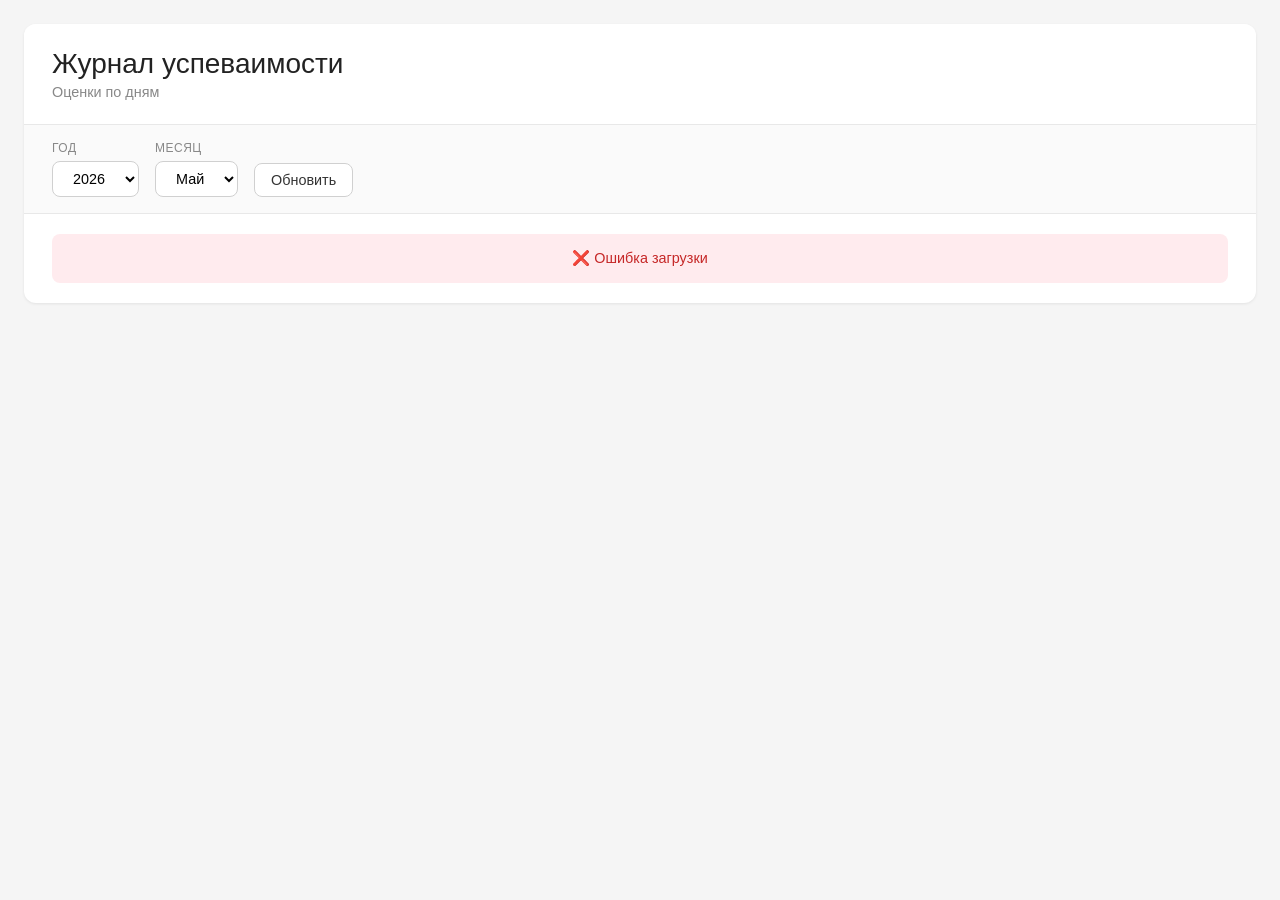
==== index.html @ e05f304c "подключение к бд, получение и внос данных в бд из веб-приложения,получение данных из файла с послед " ====
<!DOCTYPE html>
<html lang="ru">
<head>
    <meta charset="UTF-8">
    <meta name="viewport" content="width=device-width, initial-scale=1.0">
    <title>Редактор оценок</title>
    <style>
        * {
            margin: 0;
            padding: 0;
            box-sizing: border-box;
        }

        body {
            font-family: -apple-system, BlinkMacSystemFont, 'Segoe UI', Roboto, Helvetica, Arial, sans-serif;
            background: #f5f5f5;
            color: #333;
            padding: 24px;
        }

        .container {
            max-width: 1400px;
            margin: 0 auto;
            background: #ffffff;
            border-radius: 12px;
            box-shadow: 0 1px 3px rgba(0,0,0,0.08);
            overflow: hidden;
        }

        .header {
            padding: 24px 28px;
            border-bottom: 1px solid #e8e8e8;
            background: #ffffff;
        }

        .header h1 {
            font-size: 1.75rem;
            font-weight: 500;
            color: #222;
            margin-bottom: 4px;
        }

        .header p {
            font-size: 0.9rem;
            color: #888;
        }

        .controls {
            padding: 16px 28px;
            background: #fafafa;
            border-bottom: 1px solid #e8e8e8;
            display: flex;
            gap: 16px;
            align-items: flex-end;
            flex-wrap: wrap;
            justify-content: space-between;
        }

        .controls-left {
            display: flex;
            gap: 16px;
            align-items: flex-end;
            flex-wrap: wrap;
        }

        .save-status {
            font-size: 0.85rem;
            color: #4caf50;
        }

        .control-group {
            display: flex;
            flex-direction: column;
            gap: 6px;
        }

        .control-group label {
            font-size: 0.75rem;
            font-weight: 500;
            color: #888;
            text-transform: uppercase;
            letter-spacing: 0.5px;
        }

        select, button {
            padding: 8px 16px;
            border: 1px solid #d0d0d0;
            border-radius: 8px;
            font-size: 0.9rem;
            background: #ffffff;
            cursor: pointer;
            transition: all 0.2s ease;
            font-family: inherit;
        }

        select:hover, button:hover {
            border-color: #999;
        }

        button {
            background: #ffffff;
            color: #333;
            font-weight: 500;
        }

        button:hover {
            background: #f0f0f0;
        }

        .loading {
            text-align: center;
            padding: 60px 20px;
            color: #aaa;
            font-size: 0.9rem;
        }

        .spinner {
            width: 32px;
            height: 32px;
            border: 2px solid #e0e0e0;
            border-top-color: #aaa;
            border-radius: 50%;
            animation: spin 0.8s linear infinite;
            margin: 0 auto 16px;
        }

        @keyframes spin {
            to { transform: rotate(360deg); }
        }

        .table-wrapper {
            overflow-x: auto;
            padding: 20px 28px;
            max-height: 70vh;
            overflow-y: auto;
        }

        .grades-table {
            width: 100%;
            border-collapse: collapse;
            font-size: 0.85rem;
            min-width: 700px;
        }

        .grades-table th {
            text-align: center;
            padding: 12px 8px;
            font-weight: 500;
            color: #666;
            border-bottom: 1px solid #e8e8e8;
            background: #ffffff;
            font-size: 0.8rem;
            position: sticky;
            top: 0;
            z-index: 10;
        }

        .grades-table td {
            padding: 8px;
            text-align: center;
            border-bottom: 1px solid #f0f0f0;
        }

        .grades-table tr:hover td {
            background-color: #f9f9f9;
        }

        .student-name {
            font-weight: 500;
            color: #222;
            text-align: left;
            background: #ffffff;
            position: sticky;
            left: 0;
            z-index: 5;
        }

        .grade-cell {
            cursor: pointer;
            border-radius: 6px;
            transition: all 0.2s ease;
            min-width: 60px;
        }

        .grade-cell:hover {
            transform: scale(1.05);
            box-shadow: 0 2px 8px rgba(0,0,0,0.1);
        }

        .grade-5 {
            background-color: #e8f5e9;
            color: #2e7d32;
        }

        .grade-4 {
            background-color: #e3f2fd;
            color: #1565c0;
        }

        .grade-3 {
            background-color: #fff8e1;
            color: #f57f17;
        }

        .grade-2 {
            background-color: #ffebee;
            color: #c62828;
        }

        .grade-absent {
            background-color: #f5f5f5;
            color: #999;
            font-style: italic;
        }

        .grade-excused {
            background-color: #e8eaf6;
            color: #5c6bc0;
            font-style: italic;
        }

        .grade-empty {
            background-color: #ffffff;
            color: #ccc;
        }

        .stats {
            padding: 16px 28px;
            background: #fafafa;
            border-top: 1px solid #e8e8e8;
            display: flex;
            gap: 24px;
            flex-wrap: wrap;
            font-size: 0.85rem;
        }

        .stat-item {
            display: flex;
            align-items: baseline;
            gap: 8px;
        }

        .stat-label {
            color: #888;
        }

        .stat-value {
            font-weight: 600;
            color: #333;
        }

        .error-message {
            background: #ffebee;
            color: #c62828;
            padding: 16px;
            margin: 20px 28px;
            border-radius: 8px;
            text-align: center;
            font-size: 0.9rem;
        }

        /* Модальное окно */
        .modal {
            display: none;
            position: fixed;
            z-index: 1000;
            left: 0;
            top: 0;
            width: 100%;
            height: 100%;
            background-color: rgba(0,0,0,0.5);
            animation: fadeIn 0.2s;
        }

        .modal-content {
            background-color: #fff;
            margin: 20% auto;
            padding: 0;
            border-radius: 12px;
            width: 300px;
            box-shadow: 0 4px 20px rgba(0,0,0,0.2);
            animation: slideIn 0.2s;
        }

        @keyframes slideIn {
            from {
                transform: translateY(-50px);
                opacity: 0;
            }
            to {
                transform: translateY(0);
                opacity: 1;
            }
        }

        .modal-header {
            padding: 16px 20px;
            border-bottom: 1px solid #e8e8e8;
            font-weight: 500;
        }

        .modal-body {
            padding: 20px;
        }

        .grade-buttons {
            display: grid;
            grid-template-columns: repeat(2, 1fr);
            gap: 10px;
            margin-bottom: 15px;
        }

        .grade-btn {
            padding: 12px;
            font-size: 1.2rem;
            font-weight: 600;
            border: 1px solid #d0d0d0;
            background: #fff;
            border-radius: 8px;
            cursor: pointer;
            transition: all 0.2s;
        }

        .grade-btn:hover {
            transform: scale(1.02);
        }

        .grade-btn-5:hover { background: #e8f5e9; border-color: #4caf50; }
        .grade-btn-4:hover { background: #e3f2fd; border-color: #2196f3; }
        .grade-btn-3:hover { background: #fff8e1; border-color: #ff9800; }
        .grade-btn-2:hover { background: #ffebee; border-color: #f44336; }

        .absent-buttons {
            display: flex;
            gap: 10px;
            margin-top: 10px;
            padding-top: 10px;
            border-top: 1px solid #e8e8e8;
        }

        .absent-btn {
            flex: 1;
            padding: 10px;
            background: #f5f5f5;
            border: 1px solid #d0d0d0;
            border-radius: 8px;
            cursor: pointer;
            font-size: 0.85rem;
        }

        .absent-btn:hover {
            background: #e0e0e0;
        }

        .modal-footer {
            padding: 12px 20px;
            border-top: 1px solid #e8e8e8;
            text-align: right;
        }

        .close-btn {
            padding: 8px 16px;
            background: #f5f5f5;
            border: none;
            border-radius: 6px;
            cursor: pointer;
        }

        .save-indicator {
            font-size: 0.8rem;
            color: #4caf50;
            margin-left: 10px;
        }

        @media (max-width: 640px) {
            body { padding: 16px; }
            .header, .controls, .table-wrapper, .stats {
                padding-left: 16px;
                padding-right: 16px;
            }
            .grades-table { font-size: 0.75rem; }
            .grade-cell { min-width: 50px; }
        }
    </style>
</head>
<body>
<div class="container">
    <div class="header">
        <h1>Журнал успеваимости</h1>
        <p>Оценки по дням</p>
    </div>

    <div class="controls">
        <div class="controls-left">
            <div class="control-group">
                <label>Год</label>
                <select id="yearSelect">
                    <option value="2026" selected>2026</option>
                </select>
            </div>
            <div class="control-group">
                <label>Месяц</label>
                <select id="monthSelect">
                    <option value="5" selected>Май</option>
                </select>
            </div>
            <button onclick="loadGrades()">Обновить</button>
        </div>
        <div id="saveStatus" class="save-status"></div>
    </div>

    <div id="content">
        <div class="loading">
            <div class="spinner"></div>
            <p>Загрузка...</p>
        </div>
    </div>
</div>

<!-- Модальное окно -->
<div id="gradeModal" class="modal">
    <div class="modal-content">
        <div class="modal-header">
            <span id="modalStudentName"></span> - <span id="modalDate"></span>
        </div>
        <div class="modal-body">
            <div class="grade-buttons">
                <button class="grade-btn grade-btn-5" onclick="setGrade(5)">5</button>
                <button class="grade-btn grade-btn-4" onclick="setGrade(4)">4</button>
                <button class="grade-btn grade-btn-3" onclick="setGrade(3)">3</button>
                <button class="grade-btn grade-btn-2" onclick="setGrade(2)">2</button>
            </div>
            <div class="absent-buttons">
                <button class="absent-btn" onclick="setAbsent('absent')">Н</button>
                <button class="absent-btn" onclick="setAbsent('excused')">УВ</button>
                <button class="absent-btn" onclick="clearGrade()">Очистить</button>
            </div>
        </div>
        <div class="modal-footer">
            <button class="close-btn" onclick="closeModal()">Отмена</button>
        </div>
    </div>
</div>

<script>
    let currentContext = null;

    async function loadGrades() {
        const year = document.getElementById('yearSelect').value;
        const month = document.getElementById('monthSelect').value;
        const contentDiv = document.getElementById('content');

        contentDiv.innerHTML = `
            <div class="loading">
                <div class="spinner"></div>
                <p>Загрузка...</p>
            </div>
        `;

        try {
            const response = await fetch(`/api/grades?year=${year}&month=${month}`);
            if (!response.ok) throw new Error('Ошибка загрузки');
            const data = await response.json();
            displayGrades(data);
        } catch (error) {
            contentDiv.innerHTML = `<div class="error-message">❌ ${error.message}</div>`;
        }
    }

    function displayGrades(data) {
        if (!data || data.length === 0) {
            document.getElementById('content').innerHTML = `<div class="error-message">Нет данных</div>`;
            return;
        }

        const days = Object.keys(data[0])
            .filter(k => k.startsWith('day_'))
            .map(k => parseInt(k.split('_')[1]))
            .sort((a, b) => a - b);

        let totalGrades = 0, sumGrades = 0;
        const gradeCounts = {5: 0, 4: 0, 3: 0, 2: 0};

        data.forEach(student => {
            days.forEach(day => {
                const cell = student[`day_${day}`];
                if (cell && cell.value && cell.status === 'present') {
                    totalGrades++;
                    sumGrades += cell.value;
                    if (gradeCounts[cell.value] !== undefined) gradeCounts[cell.value]++;
                }
            });
        });

        const avgGrade = totalGrades > 0 ? (sumGrades / totalGrades).toFixed(2) : '—';

        let html = `<div class="table-wrapper"><table class="grades-table"><thead><tr>
            <th>Студент</th>${days.map(d => `<th>${d}</th>`).join('')}<th>Ср.</th>
        </tr></thead><tbody>`;

        data.forEach(student => {
            let sSum = 0, sCnt = 0;
            html += `<tr data-student-id="${student.student_id}">`;
            html += `<td class="student-name">${student.student_name}</td>`;

            days.forEach(day => {
                const cell = student[`day_${day}`];
                let displayText = '';
                let displayClass = 'grade-cell grade-empty';

                if (cell && cell.value && cell.status === 'present') {
                    displayText = cell.value;
                    displayClass = `grade-cell grade-${cell.value}`;
                    sSum += cell.value;
                    sCnt++;
                } else if (cell && cell.status === 'absent') {
                    displayText = 'Н';
                    displayClass = 'grade-cell grade-absent';
                } else if (cell && cell.status === 'excused') {
                    displayText = 'УВ';
                    displayClass = 'grade-cell grade-excused';
                } else {
                    displayText = '—';
                    displayClass = 'grade-cell grade-empty';
                }

                html += `<td class="${displayClass}" onclick="openModal(${student.student_id}, '${student.student_name}', ${day})">${displayText}</td>`;
            });

            const sAvg = sCnt > 0 ? (sSum / sCnt).toFixed(2) : '—';
            html += `<td class="grade-cell" style="font-weight:500">${sAvg}</td>`;
            html += `</tr>`;
        });

        html += `<tr style="background:#f9f9f9"><td class="student-name" style="font-weight:500">Итого</td>
            ${days.map(() => '<td></td>').join('')}
            <td class="grade-cell" style="font-weight:600">${avgGrade}</td>
         </tr>`;

        html += `</tbody></table></div>
            <div class="stats">
                <div class="stat-item"><span class="stat-label">Всего</span><span class="stat-value">${totalGrades}</span></div>
                <div class="stat-item"><span class="stat-label">Ср.балл</span><span class="stat-value">${avgGrade}</span></div>
                <div class="stat-item"><span class="stat-label">5 -</span><span class="stat-value">${gradeCounts[5]}</span></div>
                <div class="stat-item"><span class="stat-label">4 -</span><span class="stat-value">${gradeCounts[4]}</span></div>
                <div class="stat-item"><span class="stat-label">3 -</span><span class="stat-value">${gradeCounts[3]}</span></div>
                <div class="stat-item"><span class="stat-label">2 -</span><span class="stat-value">${gradeCounts[2]}</span></div>
            </div>`;

        document.getElementById('content').innerHTML = html;
    }

    function openModal(studentId, studentName, day) {
        const year = document.getElementById('yearSelect').value;
        const month = document.getElementById('monthSelect').value;
        const date = `${year}-${String(month).padStart(2, '0')}-${String(day).padStart(2, '0')}`;

        currentContext = {
            studentId: studentId,
            date: date,
            day: day
        };

        document.getElementById('modalStudentName').innerText = studentName;
        document.getElementById('modalDate').innerText = `${day}.${month}.${year}`;
        document.getElementById('gradeModal').style.display = 'block';
    }

    async function setGrade(grade) {
        if (!currentContext) return;

        await saveGrade(currentContext.studentId, currentContext.date, grade, null);
        closeModal();
        await loadGrades();
        showSaveStatus('Оценка сохранена');
    }

    async function setAbsent(status) {
        if (!currentContext) return;

        await saveGrade(currentContext.studentId, currentContext.date, null, status);
        closeModal();
        await loadGrades();
        showSaveStatus(status === 'absent' ? 'Отмечен как отсутствие' : 'Отмечена уважительная причина');
    }

    async function clearGrade() {
        if (!currentContext) return;

        await saveGrade(currentContext.studentId, currentContext.date, null, '');
        closeModal();
        await loadGrades();
        showSaveStatus('Оценка очищена');
    }

    async function saveGrade(studentId, date, grade, status) {
        try {
            const response = await fetch('/api/set-grade', {
                method: 'POST',
                headers: {
                    'Content-Type': 'application/json',
                },
                body: JSON.stringify({
                    student_id: studentId,
                    date: date,
                    grade: grade,
                    status: status
                })
            });

            if (!response.ok) {
                throw new Error('Ошибка сохранения');
            }
        } catch (error) {
            console.error('Save error:', error);
            showSaveStatus('Ошибка сохранения');
        }
    }

    function closeModal() {
        document.getElementById('gradeModal').style.display = 'none';
        currentContext = null;
    }

    function showSaveStatus(message) {
        const statusDiv = document.getElementById('saveStatus');
        statusDiv.innerText = message;
        setTimeout(() => {
            statusDiv.innerText = '';
        }, 2000);
    }

    window.onclick = function(event) {
        const modal = document.getElementById('gradeModal');
        if (event.target === modal) {
            closeModal();
        }
    }

    window.onload = loadGrades;
</script>
</body>
</html>
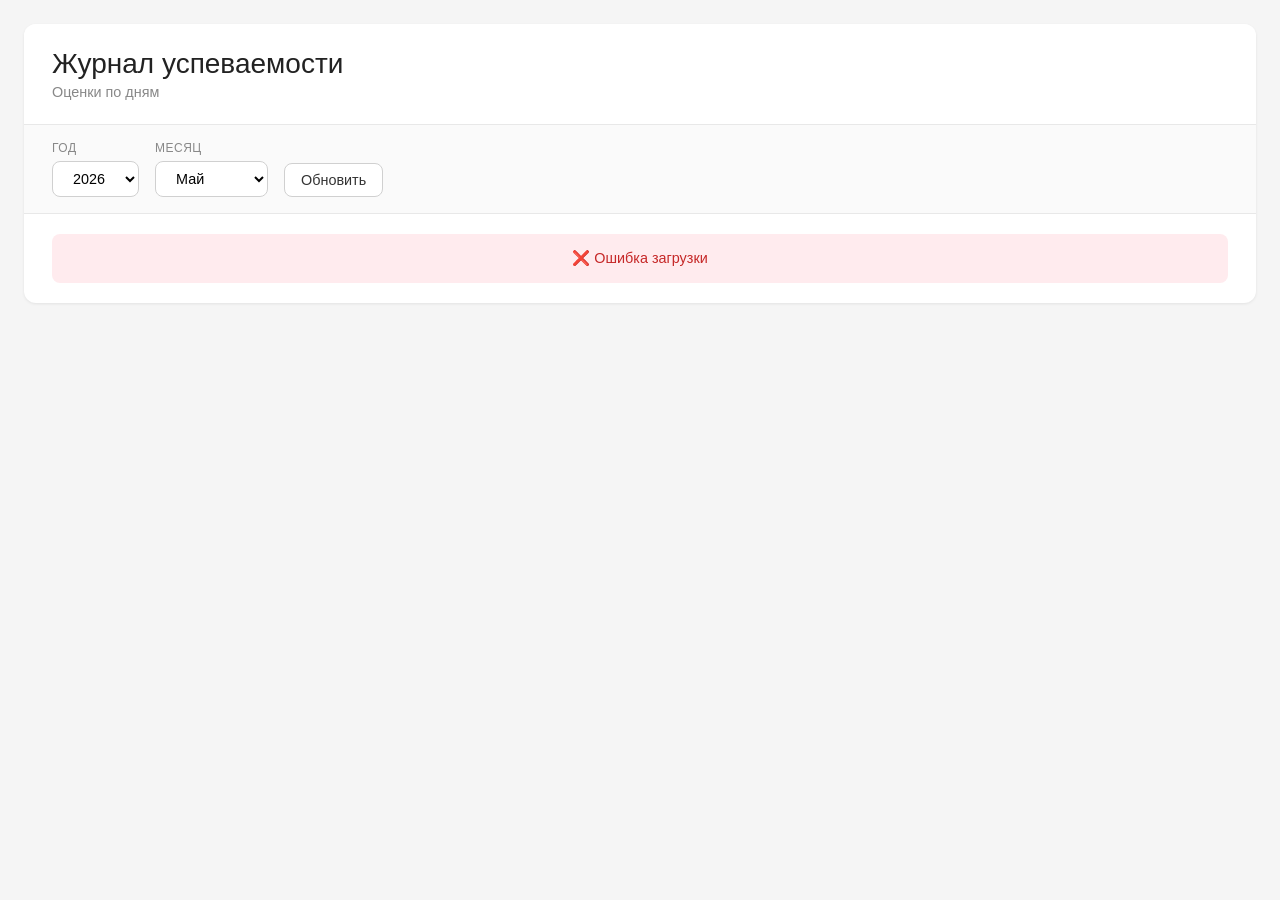
==== commit 8e3a8a73: "upd" ====
--- a/index.html
+++ b/index.html
@@ -4,389 +4,12 @@
     <meta charset="UTF-8">
     <meta name="viewport" content="width=device-width, initial-scale=1.0">
     <title>Редактор оценок</title>
-    <style>
-        * {
-            margin: 0;
-            padding: 0;
-            box-sizing: border-box;
-        }
-
-        body {
-            font-family: -apple-system, BlinkMacSystemFont, 'Segoe UI', Roboto, Helvetica, Arial, sans-serif;
-            background: #f5f5f5;
-            color: #333;
-            padding: 24px;
-        }
-
-        .container {
-            max-width: 1400px;
-            margin: 0 auto;
-            background: #ffffff;
-            border-radius: 12px;
-            box-shadow: 0 1px 3px rgba(0,0,0,0.08);
-            overflow: hidden;
-        }
-
-        .header {
-            padding: 24px 28px;
-            border-bottom: 1px solid #e8e8e8;
-            background: #ffffff;
-        }
-
-        .header h1 {
-            font-size: 1.75rem;
-            font-weight: 500;
-            color: #222;
-            margin-bottom: 4px;
-        }
-
-        .header p {
-            font-size: 0.9rem;
-            color: #888;
-        }
-
-        .controls {
-            padding: 16px 28px;
-            background: #fafafa;
-            border-bottom: 1px solid #e8e8e8;
-            display: flex;
-            gap: 16px;
-            align-items: flex-end;
-            flex-wrap: wrap;
-            justify-content: space-between;
-        }
-
-        .controls-left {
-            display: flex;
-            gap: 16px;
-            align-items: flex-end;
-            flex-wrap: wrap;
-        }
-
-        .save-status {
-            font-size: 0.85rem;
-            color: #4caf50;
-        }
-
-        .control-group {
-            display: flex;
-            flex-direction: column;
-            gap: 6px;
-        }
-
-        .control-group label {
-            font-size: 0.75rem;
-            font-weight: 500;
-            color: #888;
-            text-transform: uppercase;
-            letter-spacing: 0.5px;
-        }
-
-        select, button {
-            padding: 8px 16px;
-            border: 1px solid #d0d0d0;
-            border-radius: 8px;
-            font-size: 0.9rem;
-            background: #ffffff;
-            cursor: pointer;
-            transition: all 0.2s ease;
-            font-family: inherit;
-        }
-
-        select:hover, button:hover {
-            border-color: #999;
-        }
-
-        button {
-            background: #ffffff;
-            color: #333;
-            font-weight: 500;
-        }
-
-        button:hover {
-            background: #f0f0f0;
-        }
-
-        .loading {
-            text-align: center;
-            padding: 60px 20px;
-            color: #aaa;
-            font-size: 0.9rem;
-        }
-
-        .spinner {
-            width: 32px;
-            height: 32px;
-            border: 2px solid #e0e0e0;
-            border-top-color: #aaa;
-            border-radius: 50%;
-            animation: spin 0.8s linear infinite;
-            margin: 0 auto 16px;
-        }
-
-        @keyframes spin {
-            to { transform: rotate(360deg); }
-        }
-
-        .table-wrapper {
-            overflow-x: auto;
-            padding: 20px 28px;
-            max-height: 70vh;
-            overflow-y: auto;
-        }
-
-        .grades-table {
-            width: 100%;
-            border-collapse: collapse;
-            font-size: 0.85rem;
-            min-width: 700px;
-        }
-
-        .grades-table th {
-            text-align: center;
-            padding: 12px 8px;
-            font-weight: 500;
-            color: #666;
-            border-bottom: 1px solid #e8e8e8;
-            background: #ffffff;
-            font-size: 0.8rem;
-            position: sticky;
-            top: 0;
-            z-index: 10;
-        }
-
-        .grades-table td {
-            padding: 8px;
-            text-align: center;
-            border-bottom: 1px solid #f0f0f0;
-        }
-
-        .grades-table tr:hover td {
-            background-color: #f9f9f9;
-        }
-
-        .student-name {
-            font-weight: 500;
-            color: #222;
-            text-align: left;
-            background: #ffffff;
-            position: sticky;
-            left: 0;
-            z-index: 5;
-        }
-
-        .grade-cell {
-            cursor: pointer;
-            border-radius: 6px;
-            transition: all 0.2s ease;
-            min-width: 60px;
-        }
-
-        .grade-cell:hover {
-            transform: scale(1.05);
-            box-shadow: 0 2px 8px rgba(0,0,0,0.1);
-        }
-
-        .grade-5 {
-            background-color: #e8f5e9;
-            color: #2e7d32;
-        }
-
-        .grade-4 {
-            background-color: #e3f2fd;
-            color: #1565c0;
-        }
-
-        .grade-3 {
-            background-color: #fff8e1;
-            color: #f57f17;
-        }
-
-        .grade-2 {
-            background-color: #ffebee;
-            color: #c62828;
-        }
-
-        .grade-absent {
-            background-color: #f5f5f5;
-            color: #999;
-            font-style: italic;
-        }
-
-        .grade-excused {
-            background-color: #e8eaf6;
-            color: #5c6bc0;
-            font-style: italic;
-        }
-
-        .grade-empty {
-            background-color: #ffffff;
-            color: #ccc;
-        }
-
-        .stats {
-            padding: 16px 28px;
-            background: #fafafa;
-            border-top: 1px solid #e8e8e8;
-            display: flex;
-            gap: 24px;
-            flex-wrap: wrap;
-            font-size: 0.85rem;
-        }
-
-        .stat-item {
-            display: flex;
-            align-items: baseline;
-            gap: 8px;
-        }
-
-        .stat-label {
-            color: #888;
-        }
-
-        .stat-value {
-            font-weight: 600;
-            color: #333;
-        }
-
-        .error-message {
-            background: #ffebee;
-            color: #c62828;
-            padding: 16px;
-            margin: 20px 28px;
-            border-radius: 8px;
-            text-align: center;
-            font-size: 0.9rem;
-        }
-
-        /* Модальное окно */
-        .modal {
-            display: none;
-            position: fixed;
-            z-index: 1000;
-            left: 0;
-            top: 0;
-            width: 100%;
-            height: 100%;
-            background-color: rgba(0,0,0,0.5);
-            animation: fadeIn 0.2s;
-        }
-
-        .modal-content {
-            background-color: #fff;
-            margin: 20% auto;
-            padding: 0;
-            border-radius: 12px;
-            width: 300px;
-            box-shadow: 0 4px 20px rgba(0,0,0,0.2);
-            animation: slideIn 0.2s;
-        }
-
-        @keyframes slideIn {
-            from {
-                transform: translateY(-50px);
-                opacity: 0;
-            }
-            to {
-                transform: translateY(0);
-                opacity: 1;
-            }
-        }
-
-        .modal-header {
-            padding: 16px 20px;
-            border-bottom: 1px solid #e8e8e8;
-            font-weight: 500;
-        }
-
-        .modal-body {
-            padding: 20px;
-        }
-
-        .grade-buttons {
-            display: grid;
-            grid-template-columns: repeat(2, 1fr);
-            gap: 10px;
-            margin-bottom: 15px;
-        }
-
-        .grade-btn {
-            padding: 12px;
-            font-size: 1.2rem;
-            font-weight: 600;
-            border: 1px solid #d0d0d0;
-            background: #fff;
-            border-radius: 8px;
-            cursor: pointer;
-            transition: all 0.2s;
-        }
-
-        .grade-btn:hover {
-            transform: scale(1.02);
-        }
-
-        .grade-btn-5:hover { background: #e8f5e9; border-color: #4caf50; }
-        .grade-btn-4:hover { background: #e3f2fd; border-color: #2196f3; }
-        .grade-btn-3:hover { background: #fff8e1; border-color: #ff9800; }
-        .grade-btn-2:hover { background: #ffebee; border-color: #f44336; }
-
-        .absent-buttons {
-            display: flex;
-            gap: 10px;
-            margin-top: 10px;
-            padding-top: 10px;
-            border-top: 1px solid #e8e8e8;
-        }
-
-        .absent-btn {
-            flex: 1;
-            padding: 10px;
-            background: #f5f5f5;
-            border: 1px solid #d0d0d0;
-            border-radius: 8px;
-            cursor: pointer;
-            font-size: 0.85rem;
-        }
-
-        .absent-btn:hover {
-            background: #e0e0e0;
-        }
-
-        .modal-footer {
-            padding: 12px 20px;
-            border-top: 1px solid #e8e8e8;
-            text-align: right;
-        }
-
-        .close-btn {
-            padding: 8px 16px;
-            background: #f5f5f5;
-            border: none;
-            border-radius: 6px;
-            cursor: pointer;
-        }
-
-        .save-indicator {
-            font-size: 0.8rem;
-            color: #4caf50;
-            margin-left: 10px;
-        }
-
-        @media (max-width: 640px) {
-            body { padding: 16px; }
-            .header, .controls, .table-wrapper, .stats {
-                padding-left: 16px;
-                padding-right: 16px;
-            }
-            .grades-table { font-size: 0.75rem; }
-            .grade-cell { min-width: 50px; }
-        }
-    </style>
+    <link rel="stylesheet" href="/static/style.css">
 </head>
 <body>
 <div class="container">
     <div class="header">
-        <h1>Журнал успеваимости</h1>
+        <h1>Журнал успеваемости</h1>
         <p>Оценки по дням</p>
     </div>
 
@@ -401,7 +24,12 @@
             <div class="control-group">
                 <label>Месяц</label>
                 <select id="monthSelect">
+                    <option value="1">Январь</option>
+                    <option value="2">Февраль</option>
+                    <option value="3">Март</option>
+                    <option value="4">Апрель</option>
                     <option value="5" selected>Май</option>
+                    <option value="6">Июнь</option>
                 </select>
             </div>
             <button onclick="loadGrades()">Обновить</button>
@@ -417,7 +45,6 @@
     </div>
 </div>
 
-<!-- Модальное окно -->
 <div id="gradeModal" class="modal">
     <div class="modal-content">
         <div class="modal-header">
@@ -442,202 +69,6 @@
     </div>
 </div>
 
-<script>
-    let currentContext = null;
-
-    async function loadGrades() {
-        const year = document.getElementById('yearSelect').value;
-        const month = document.getElementById('monthSelect').value;
-        const contentDiv = document.getElementById('content');
-
-        contentDiv.innerHTML = `
-            <div class="loading">
-                <div class="spinner"></div>
-                <p>Загрузка...</p>
-            </div>
-        `;
-
-        try {
-            const response = await fetch(`/api/grades?year=${year}&month=${month}`);
-            if (!response.ok) throw new Error('Ошибка загрузки');
-            const data = await response.json();
-            displayGrades(data);
-        } catch (error) {
-            contentDiv.innerHTML = `<div class="error-message">❌ ${error.message}</div>`;
-        }
-    }
-
-    function displayGrades(data) {
-        if (!data || data.length === 0) {
-            document.getElementById('content').innerHTML = `<div class="error-message">Нет данных</div>`;
-            return;
-        }
-
-        const days = Object.keys(data[0])
-            .filter(k => k.startsWith('day_'))
-            .map(k => parseInt(k.split('_')[1]))
-            .sort((a, b) => a - b);
-
-        let totalGrades = 0, sumGrades = 0;
-        const gradeCounts = {5: 0, 4: 0, 3: 0, 2: 0};
-
-        data.forEach(student => {
-            days.forEach(day => {
-                const cell = student[`day_${day}`];
-                if (cell && cell.value && cell.status === 'present') {
-                    totalGrades++;
-                    sumGrades += cell.value;
-                    if (gradeCounts[cell.value] !== undefined) gradeCounts[cell.value]++;
-                }
-            });
-        });
-
-        const avgGrade = totalGrades > 0 ? (sumGrades / totalGrades).toFixed(2) : '—';
-
-        let html = `<div class="table-wrapper"><table class="grades-table"><thead><tr>
-            <th>Студент</th>${days.map(d => `<th>${d}</th>`).join('')}<th>Ср.</th>
-        </tr></thead><tbody>`;
-
-        data.forEach(student => {
-            let sSum = 0, sCnt = 0;
-            html += `<tr data-student-id="${student.student_id}">`;
-            html += `<td class="student-name">${student.student_name}</td>`;
-
-            days.forEach(day => {
-                const cell = student[`day_${day}`];
-                let displayText = '';
-                let displayClass = 'grade-cell grade-empty';
-
-                if (cell && cell.value && cell.status === 'present') {
-                    displayText = cell.value;
-                    displayClass = `grade-cell grade-${cell.value}`;
-                    sSum += cell.value;
-                    sCnt++;
-                } else if (cell && cell.status === 'absent') {
-                    displayText = 'Н';
-                    displayClass = 'grade-cell grade-absent';
-                } else if (cell && cell.status === 'excused') {
-                    displayText = 'УВ';
-                    displayClass = 'grade-cell grade-excused';
-                } else {
-                    displayText = '—';
-                    displayClass = 'grade-cell grade-empty';
-                }
-
-                html += `<td class="${displayClass}" onclick="openModal(${student.student_id}, '${student.student_name}', ${day})">${displayText}</td>`;
-            });
-
-            const sAvg = sCnt > 0 ? (sSum / sCnt).toFixed(2) : '—';
-            html += `<td class="grade-cell" style="font-weight:500">${sAvg}</td>`;
-            html += `</tr>`;
-        });
-
-        html += `<tr style="background:#f9f9f9"><td class="student-name" style="font-weight:500">Итого</td>
-            ${days.map(() => '<td></td>').join('')}
-            <td class="grade-cell" style="font-weight:600">${avgGrade}</td>
-         </tr>`;
-
-        html += `</tbody></table></div>
-            <div class="stats">
-                <div class="stat-item"><span class="stat-label">Всего</span><span class="stat-value">${totalGrades}</span></div>
-                <div class="stat-item"><span class="stat-label">Ср.балл</span><span class="stat-value">${avgGrade}</span></div>
-                <div class="stat-item"><span class="stat-label">5 -</span><span class="stat-value">${gradeCounts[5]}</span></div>
-                <div class="stat-item"><span class="stat-label">4 -</span><span class="stat-value">${gradeCounts[4]}</span></div>
-                <div class="stat-item"><span class="stat-label">3 -</span><span class="stat-value">${gradeCounts[3]}</span></div>
-                <div class="stat-item"><span class="stat-label">2 -</span><span class="stat-value">${gradeCounts[2]}</span></div>
-            </div>`;
-
-        document.getElementById('content').innerHTML = html;
-    }
-
-    function openModal(studentId, studentName, day) {
-        const year = document.getElementById('yearSelect').value;
-        const month = document.getElementById('monthSelect').value;
-        const date = `${year}-${String(month).padStart(2, '0')}-${String(day).padStart(2, '0')}`;
-
-        currentContext = {
-            studentId: studentId,
-            date: date,
-            day: day
-        };
-
-        document.getElementById('modalStudentName').innerText = studentName;
-        document.getElementById('modalDate').innerText = `${day}.${month}.${year}`;
-        document.getElementById('gradeModal').style.display = 'block';
-    }
-
-    async function setGrade(grade) {
-        if (!currentContext) return;
-
-        await saveGrade(currentContext.studentId, currentContext.date, grade, null);
-        closeModal();
-        await loadGrades();
-        showSaveStatus('Оценка сохранена');
-    }
-
-    async function setAbsent(status) {
-        if (!currentContext) return;
-
-        await saveGrade(currentContext.studentId, currentContext.date, null, status);
-        closeModal();
-        await loadGrades();
-        showSaveStatus(status === 'absent' ? 'Отмечен как отсутствие' : 'Отмечена уважительная причина');
-    }
-
-    async function clearGrade() {
-        if (!currentContext) return;
-
-        await saveGrade(currentContext.studentId, currentContext.date, null, '');
-        closeModal();
-        await loadGrades();
-        showSaveStatus('Оценка очищена');
-    }
-
-    async function saveGrade(studentId, date, grade, status) {
-        try {
-            const response = await fetch('/api/set-grade', {
-                method: 'POST',
-                headers: {
-                    'Content-Type': 'application/json',
-                },
-                body: JSON.stringify({
-                    student_id: studentId,
-                    date: date,
-                    grade: grade,
-                    status: status
-                })
-            });
-
-            if (!response.ok) {
-                throw new Error('Ошибка сохранения');
-            }
-        } catch (error) {
-            console.error('Save error:', error);
-            showSaveStatus('Ошибка сохранения');
-        }
-    }
-
-    function closeModal() {
-        document.getElementById('gradeModal').style.display = 'none';
-        currentContext = null;
-    }
-
-    function showSaveStatus(message) {
-        const statusDiv = document.getElementById('saveStatus');
-        statusDiv.innerText = message;
-        setTimeout(() => {
-            statusDiv.innerText = '';
-        }, 2000);
-    }
-
-    window.onclick = function(event) {
-        const modal = document.getElementById('gradeModal');
-        if (event.target === modal) {
-            closeModal();
-        }
-    }
-
-    window.onload = loadGrades;
-</script>
+<script src="/static/app.js"></script>
 </body>
 </html>
--- a/static/style.css
+++ b/static/style.css
@@ -0,0 +1,369 @@
+* {
+    margin: 0;
+    padding: 0;
+    box-sizing: border-box;
+}
+
+body {
+    font-family: -apple-system, BlinkMacSystemFont, 'Segoe UI', Roboto, Helvetica, Arial, sans-serif;
+    background: #f5f5f5;
+    color: #333;
+    padding: 24px;
+}
+
+.container {
+    max-width: 1400px;
+    margin: 0 auto;
+    background: #ffffff;
+    border-radius: 12px;
+    box-shadow: 0 1px 3px rgba(0,0,0,0.08);
+    overflow: hidden;
+}
+
+.header {
+    padding: 24px 28px;
+    border-bottom: 1px solid #e8e8e8;
+    background: #ffffff;
+}
+
+.header h1 {
+    font-size: 1.75rem;
+    font-weight: 500;
+    color: #222;
+    margin-bottom: 4px;
+}
+
+.header p {
+    font-size: 0.9rem;
+    color: #888;
+}
+
+.controls {
+    padding: 16px 28px;
+    background: #fafafa;
+    border-bottom: 1px solid #e8e8e8;
+    display: flex;
+    gap: 16px;
+    align-items: flex-end;
+    flex-wrap: wrap;
+    justify-content: space-between;
+}
+
+.controls-left {
+    display: flex;
+    gap: 16px;
+    align-items: flex-end;
+    flex-wrap: wrap;
+}
+
+.save-status {
+    font-size: 0.85rem;
+    color: #4caf50;
+}
+
+.control-group {
+    display: flex;
+    flex-direction: column;
+    gap: 6px;
+}
+
+.control-group label {
+    font-size: 0.75rem;
+    font-weight: 500;
+    color: #888;
+    text-transform: uppercase;
+    letter-spacing: 0.5px;
+}
+
+select, button {
+    padding: 8px 16px;
+    border: 1px solid #d0d0d0;
+    border-radius: 8px;
+    font-size: 0.9rem;
+    background: #ffffff;
+    cursor: pointer;
+    transition: all 0.2s ease;
+    font-family: inherit;
+}
+
+select:hover, button:hover {
+    border-color: #999;
+}
+
+button {
+    background: #ffffff;
+    color: #333;
+    font-weight: 500;
+}
+
+button:hover {
+    background: #f0f0f0;
+}
+
+.loading {
+    text-align: center;
+    padding: 60px 20px;
+    color: #aaa;
+    font-size: 0.9rem;
+}
+
+.spinner {
+    width: 32px;
+    height: 32px;
+    border: 2px solid #e0e0e0;
+    border-top-color: #aaa;
+    border-radius: 50%;
+    animation: spin 0.8s linear infinite;
+    margin: 0 auto 16px;
+}
+
+@keyframes spin {
+    to { transform: rotate(360deg); }
+}
+
+.table-wrapper {
+    overflow-x: auto;
+    padding: 20px 28px;
+    max-height: 70vh;
+    overflow-y: auto;
+}
+
+.grades-table {
+    width: 100%;
+    border-collapse: collapse;
+    font-size: 0.85rem;
+    min-width: 700px;
+}
+
+.grades-table th {
+    text-align: center;
+    padding: 12px 8px;
+    font-weight: 500;
+    color: #666;
+    border-bottom: 1px solid #e8e8e8;
+    background: #ffffff;
+    font-size: 0.8rem;
+    position: sticky;
+    top: 0;
+    z-index: 10;
+}
+
+.grades-table td {
+    padding: 8px;
+    text-align: center;
+    border-bottom: 1px solid #f0f0f0;
+}
+
+.grades-table tr:hover td {
+    background-color: #f9f9f9;
+}
+
+.student-name {
+    font-weight: 500;
+    color: #222;
+    text-align: left;
+    background: #ffffff;
+    position: sticky;
+    left: 0;
+    z-index: 5;
+}
+
+.grade-cell {
+    cursor: pointer;
+    border-radius: 6px;
+    transition: all 0.2s ease;
+    min-width: 60px;
+}
+
+.grade-cell:hover {
+    transform: scale(1.05);
+    box-shadow: 0 2px 8px rgba(0,0,0,0.1);
+}
+
+.grade-5 {
+    background-color: #e8f5e9;
+    color: #2e7d32;
+}
+
+.grade-4 {
+    background-color: #e3f2fd;
+    color: #1565c0;
+}
+
+.grade-3 {
+    background-color: #fff8e1;
+    color: #f57f17;
+}
+
+.grade-2 {
+    background-color: #ffebee;
+    color: #c62828;
+}
+
+.grade-absent {
+    background-color: #f5f5f5;
+    color: #999;
+    font-style: italic;
+}
+
+.grade-excused {
+    background-color: #e8eaf6;
+    color: #5c6bc0;
+    font-style: italic;
+}
+
+.grade-empty {
+    background-color: #ffffff;
+    color: #ccc;
+}
+
+.stats {
+    padding: 16px 28px;
+    background: #fafafa;
+    border-top: 1px solid #e8e8e8;
+    display: flex;
+    gap: 24px;
+    flex-wrap: wrap;
+    font-size: 0.85rem;
+}
+
+.stat-item {
+    display: flex;
+    align-items: baseline;
+    gap: 8px;
+}
+
+.stat-label {
+    color: #888;
+}
+
+.stat-value {
+    font-weight: 600;
+    color: #333;
+}
+
+.error-message {
+    background: #ffebee;
+    color: #c62828;
+    padding: 16px;
+    margin: 20px 28px;
+    border-radius: 8px;
+    text-align: center;
+    font-size: 0.9rem;
+}
+
+.modal {
+    display: none;
+    position: fixed;
+    z-index: 1000;
+    left: 0;
+    top: 0;
+    width: 100%;
+    height: 100%;
+    background-color: rgba(0,0,0,0.5);
+    animation: fadeIn 0.2s;
+}
+
+.modal-content {
+    background-color: #fff;
+    margin: 20% auto;
+    padding: 0;
+    border-radius: 12px;
+    width: 300px;
+    box-shadow: 0 4px 20px rgba(0,0,0,0.2);
+    animation: slideIn 0.2s;
+}
+
+@keyframes slideIn {
+    from {
+        transform: translateY(-50px);
+        opacity: 0;
+    }
+    to {
+        transform: translateY(0);
+        opacity: 1;
+    }
+}
+
+.modal-header {
+    padding: 16px 20px;
+    border-bottom: 1px solid #e8e8e8;
+    font-weight: 500;
+}
+
+.modal-body {
+    padding: 20px;
+}
+
+.grade-buttons {
+    display: grid;
+    grid-template-columns: repeat(2, 1fr);
+    gap: 10px;
+    margin-bottom: 15px;
+}
+
+.grade-btn {
+    padding: 12px;
+    font-size: 1.2rem;
+    font-weight: 600;
+    border: 1px solid #d0d0d0;
+    background: #fff;
+    border-radius: 8px;
+    cursor: pointer;
+    transition: all 0.2s;
+}
+
+.grade-btn:hover {
+    transform: scale(1.02);
+}
+
+.grade-btn-5:hover { background: #e8f5e9; border-color: #4caf50; }
+.grade-btn-4:hover { background: #e3f2fd; border-color: #2196f3; }
+.grade-btn-3:hover { background: #fff8e1; border-color: #ff9800; }
+.grade-btn-2:hover { background: #ffebee; border-color: #f44336; }
+
+.absent-buttons {
+    display: flex;
+    gap: 10px;
+    margin-top: 10px;
+    padding-top: 10px;
+    border-top: 1px solid #e8e8e8;
+}
+
+.absent-btn {
+    flex: 1;
+    padding: 10px;
+    background: #f5f5f5;
+    border: 1px solid #d0d0d0;
+    border-radius: 8px;
+    cursor: pointer;
+    font-size: 0.85rem;
+}
+
+.absent-btn:hover {
+    background: #e0e0e0;
+}
+
+.modal-footer {
+    padding: 12px 20px;
+    border-top: 1px solid #e8e8e8;
+    text-align: right;
+}
+
+.close-btn {
+    padding: 8px 16px;
+    background: #f5f5f5;
+    border: none;
+    border-radius: 6px;
+    cursor: pointer;
+}
+
+@media (max-width: 640px) {
+    body { padding: 16px; }
+    .header, .controls, .table-wrapper, .stats {
+        padding-left: 16px;
+        padding-right: 16px;
+    }
+    .grades-table { font-size: 0.75rem; }
+    .grade-cell { min-width: 50px; }
+}
